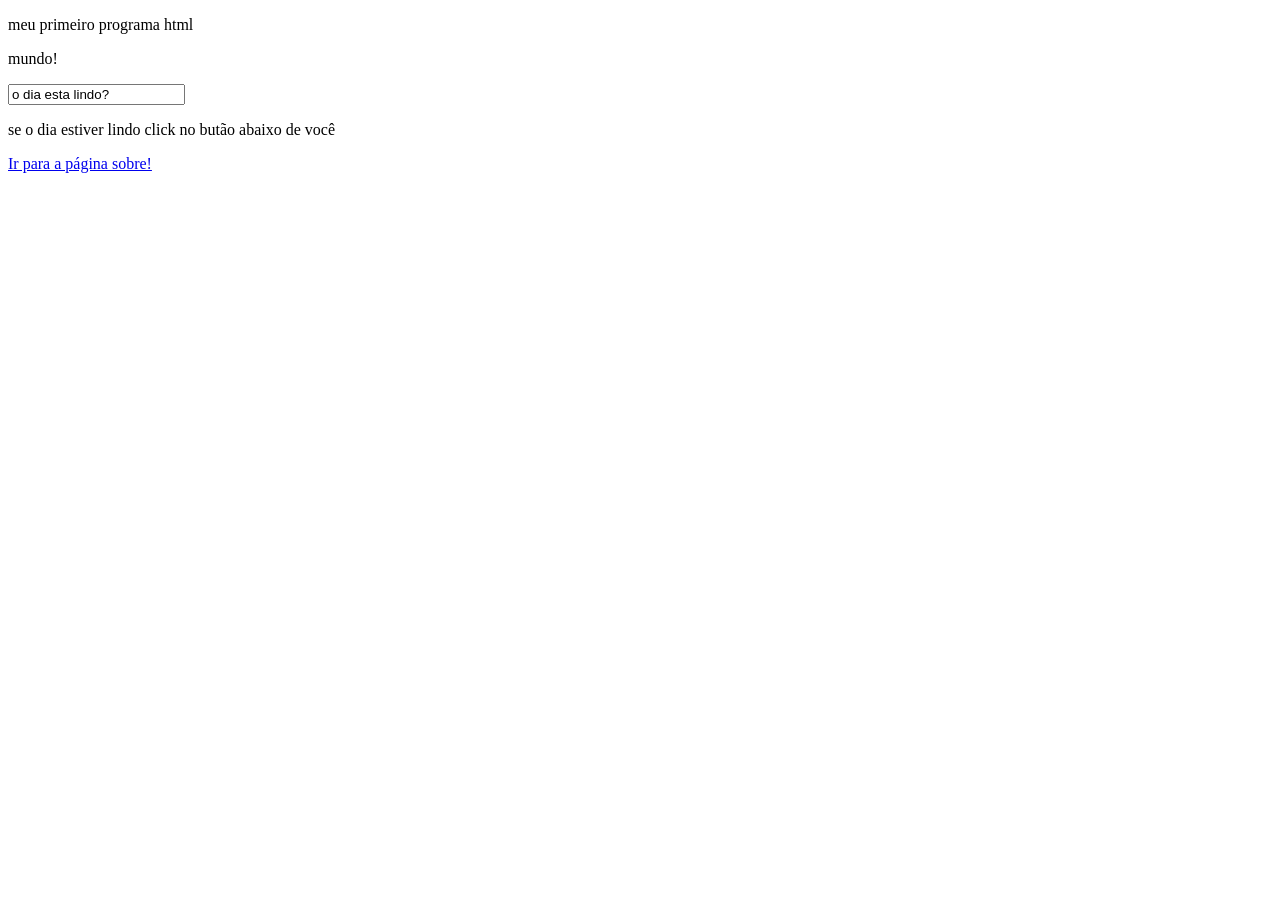
==== index.html @ eafc9636 "Atualizando código" ====
<!DOCTYPE html>
<html lang="pt-br">
<head>
    <meta charset="UTF-8">
    <meta name="viewport" content="width=device-width, initial-scale=1.0">
    <title>"meu primeiro programa"</title>
</head>
<body>
   <p id="mensagem">olá</p>
   <div data-nome="joao" data-idade="18"></div>
   <p id="mensagem2">mundo!</p>
   <script>
         document.getElementById("mensagem").innerHTML = "meu primeiro programa html";
   </script>
   <input type ="text" value="o dia esta lindo?">
   <p id="mensagem3">se o dia estiver lindo click no butão abaixo de você</p>
         </script> 
       <link rel="stylesheet" href="css/style.css">
       
</html>
<!DOCTYPE html>
<html> 

    <head>
        <meta charset = "utf-8">
        <title>segunda pagina primeiro programa</title>
    </head>
    <body>
        <a href="sobre.html" target="_self">
            Ir para a página sobre!</a>
        </a>
    </body>
</html>
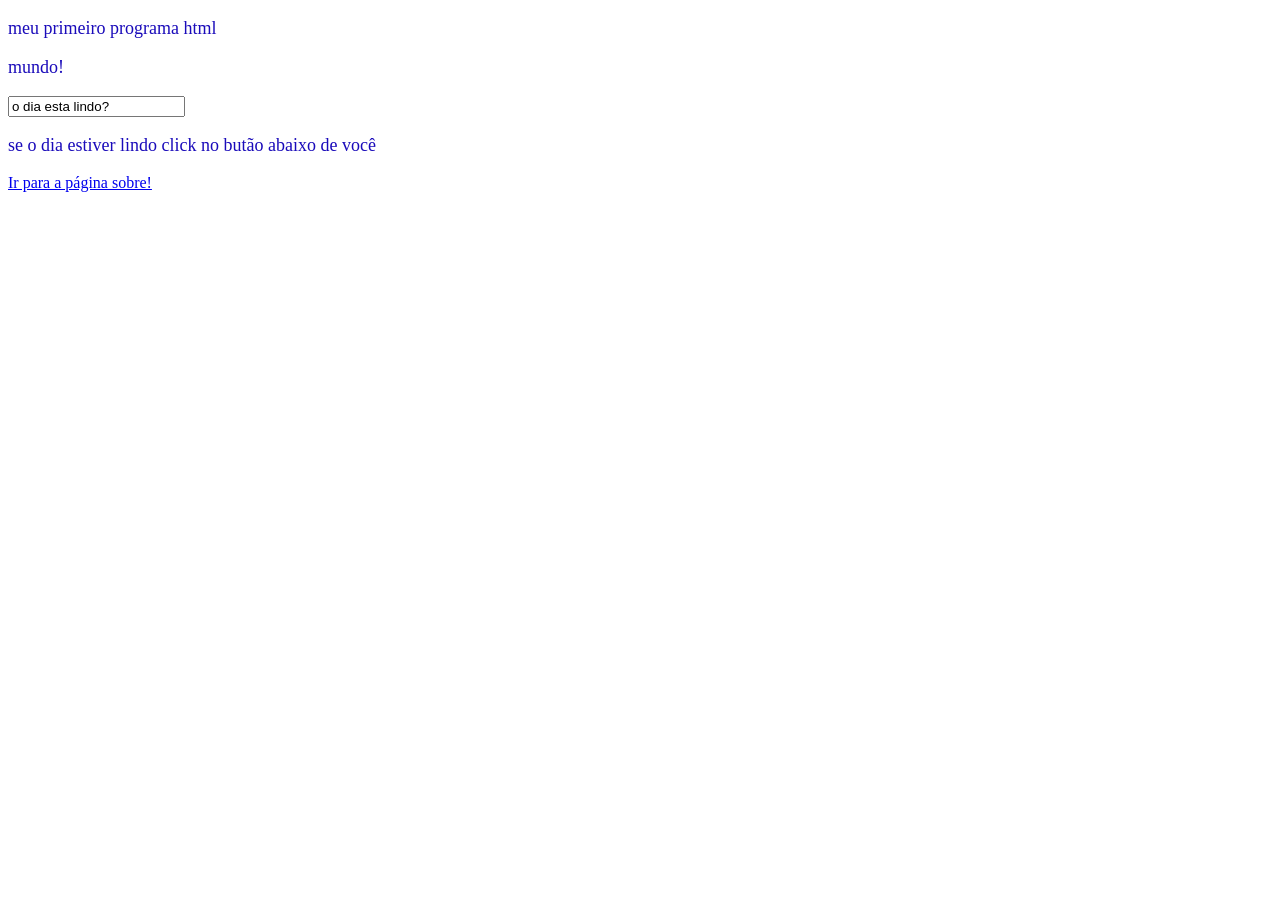
==== commit 4e9d4cd0: "Atualizando código" ====
--- a/index.html
+++ b/index.html
@@ -15,7 +15,7 @@
    <input type ="text" value="o dia esta lindo?">
    <p id="mensagem3">se o dia estiver lindo click no butão abaixo de você</p>
          </script> 
-       <link rel="stylesheet" href="css/style.css">
+       <link rel="stylesheet" href="aula.css">
        
 </html>
 <!DOCTYPE html>
--- a/aula.css
+++ b/aula.css
@@ -0,0 +1,14 @@
+:root {
+    --cor-principal:#1a0bba;
+    --cor-segundaria:#A020F0;
+    --cor-fundo:#20B2AA;
+    --tamanho-fonte:18px;
+}
+p {
+    color:var(--cor-principal);
+   font-size:var(--tamanho-fonte);
+}
+h1 {
+    color:var(--cor-segundaria);
+    font-family:var(--fonte-principal);
+}
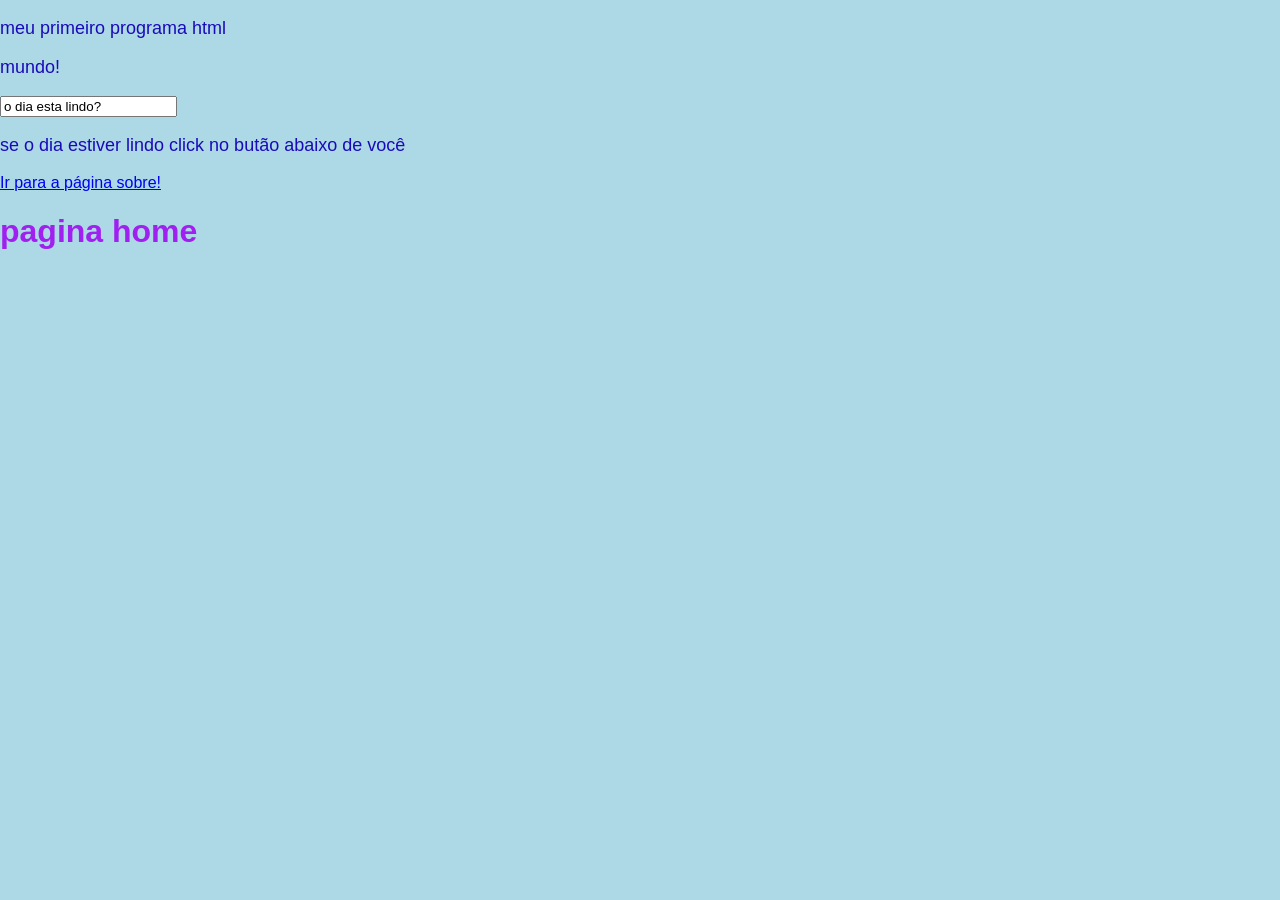
==== commit 2f9b350f: "Atualizando código" ====
--- a/index.html
+++ b/index.html
@@ -30,4 +30,16 @@
             Ir para a página sobre!</a>
         </a>
     </body>
+</html>
+<!DOCTYPE html>
+<html lang="en">
+<head>
+    <meta charset="UTF-8">
+    <meta name="viewport" content="width=device-width, initial-scale=1.0">
+    <title> parte de conequeção</title>
+</head>
+<body class = "home">
+    <h1>pagina home</h1>
+</body>
+    
 </html>
--- a/aula.css
+++ b/aula.css
@@ -12,3 +12,20 @@
     color:var(--cor-segundaria);
     font-family:var(--fonte-principal);
 }
+body {
+  background-color: white;
+}
+/*estilo geral(padrão)da pagina*/
+body{
+    font-family: arial, sans-serif;
+    margin: 0;
+}
+/*só home*/
+body.home{
+    background: lightblue;
+}
+/*só sobre*/
+body.sobre{
+    background: lightgreen;
+}
+
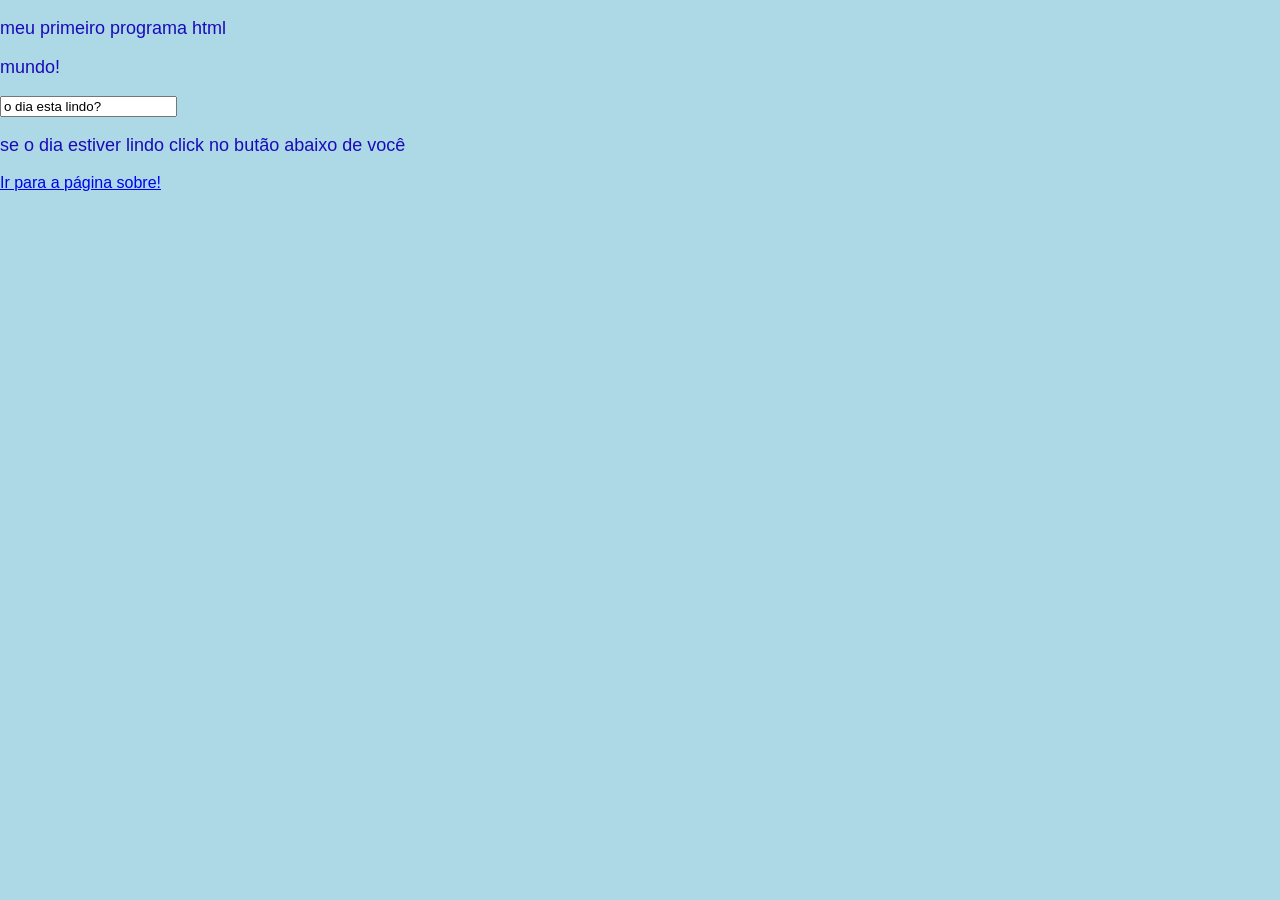
==== commit f75e4fcc: "Atualizando código" ====
--- a/index.html
+++ b/index.html
@@ -39,7 +39,7 @@
     <title> parte de conequeção</title>
 </head>
 <body class = "home">
-    <h1>pagina home</h1>
+   
 </body>
     
 </html>
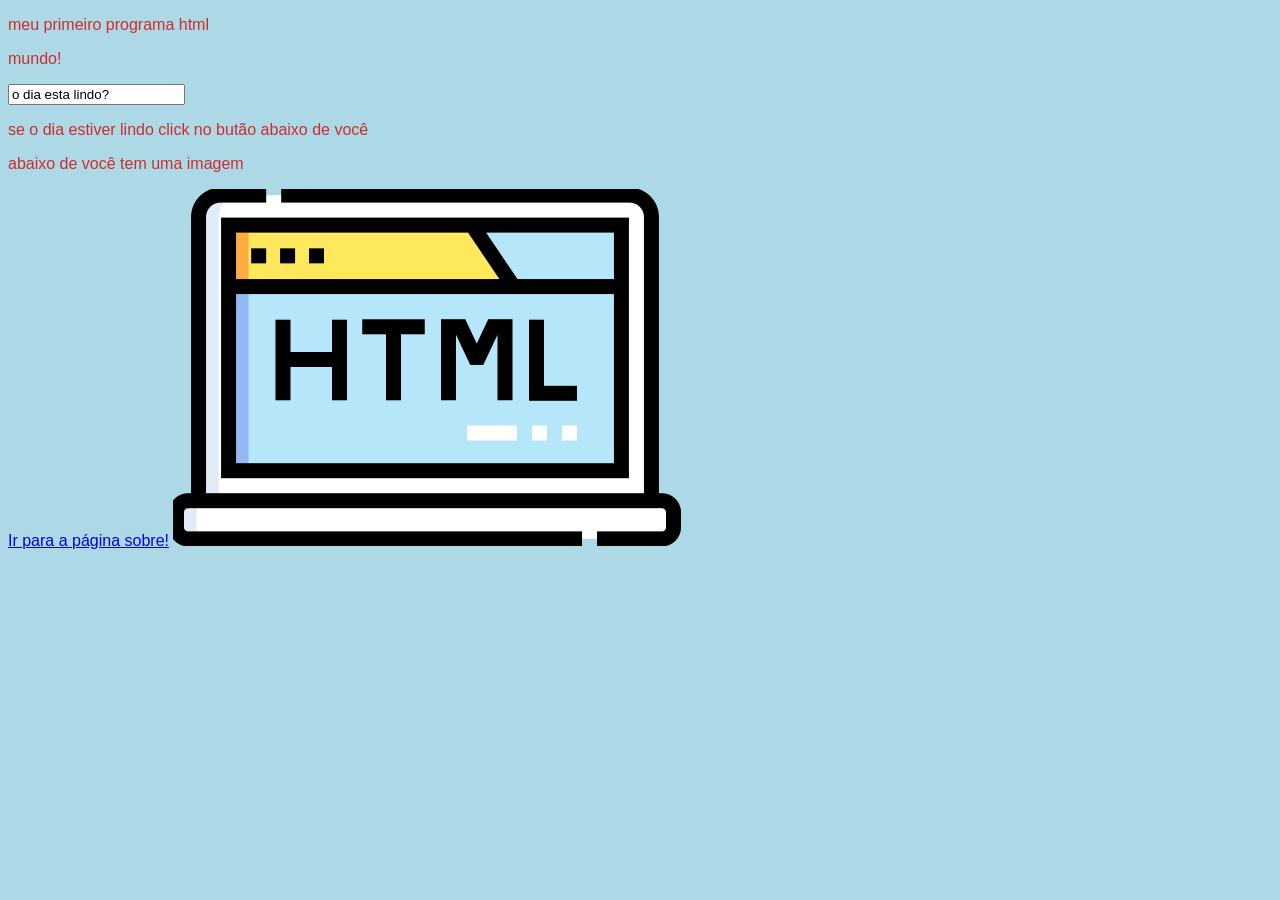
==== commit 3a756d7d: "Atualizando código" ====
--- a/index.html
+++ b/index.html
@@ -16,6 +16,8 @@
    <p id="mensagem3">se o dia estiver lindo click no butão abaixo de você</p>
          </script> 
        <link rel="stylesheet" href="aula.css">
+       <p> abaixo de você tem uma imagem</p>
+       
        
 </html>
 <!DOCTYPE html>
@@ -30,6 +32,7 @@
             Ir para a página sobre!</a>
         </a>
     </body>
+    <img src="foto/html.png.png" alt="imagem html">
 </html>
 <!DOCTYPE html>
 <html lang="en">
--- a/aula.css
+++ b/aula.css
@@ -1,16 +1,8 @@
-:root {
-    --cor-principal:#1a0bba;
-    --cor-segundaria:#A020F0;
-    --cor-fundo:#20B2AA;
-    --tamanho-fonte:18px;
-}
-p {
-    color:var(--cor-principal);
-   font-size:var(--tamanho-fonte);
-}
-h1 {
-    color:var(--cor-segundaria);
-    font-family:var(--fonte-principal);
+root{
+    --cor-principal: #3498db;
+    --cor-secundaria: #2ecc71;
+    --cor-fundo: #ecf0f1;
+    --cor-texto: black;
 }
 body {
   background-color: white;
@@ -18,14 +10,16 @@
 /*estilo geral(padrão)da pagina*/
 body{
     font-family: arial, sans-serif;
-    margin: 0;
+    margin:1,4;
 }
 /*só home*/
 body.home{
     background: lightblue;
+    color:#cc2e2e; /*cor texto vermelha*/
 }
 /*só sobre*/
 body.sobre{
     background: lightgreen;
+    color:blue; /*cor texto azul*/
 }
 
